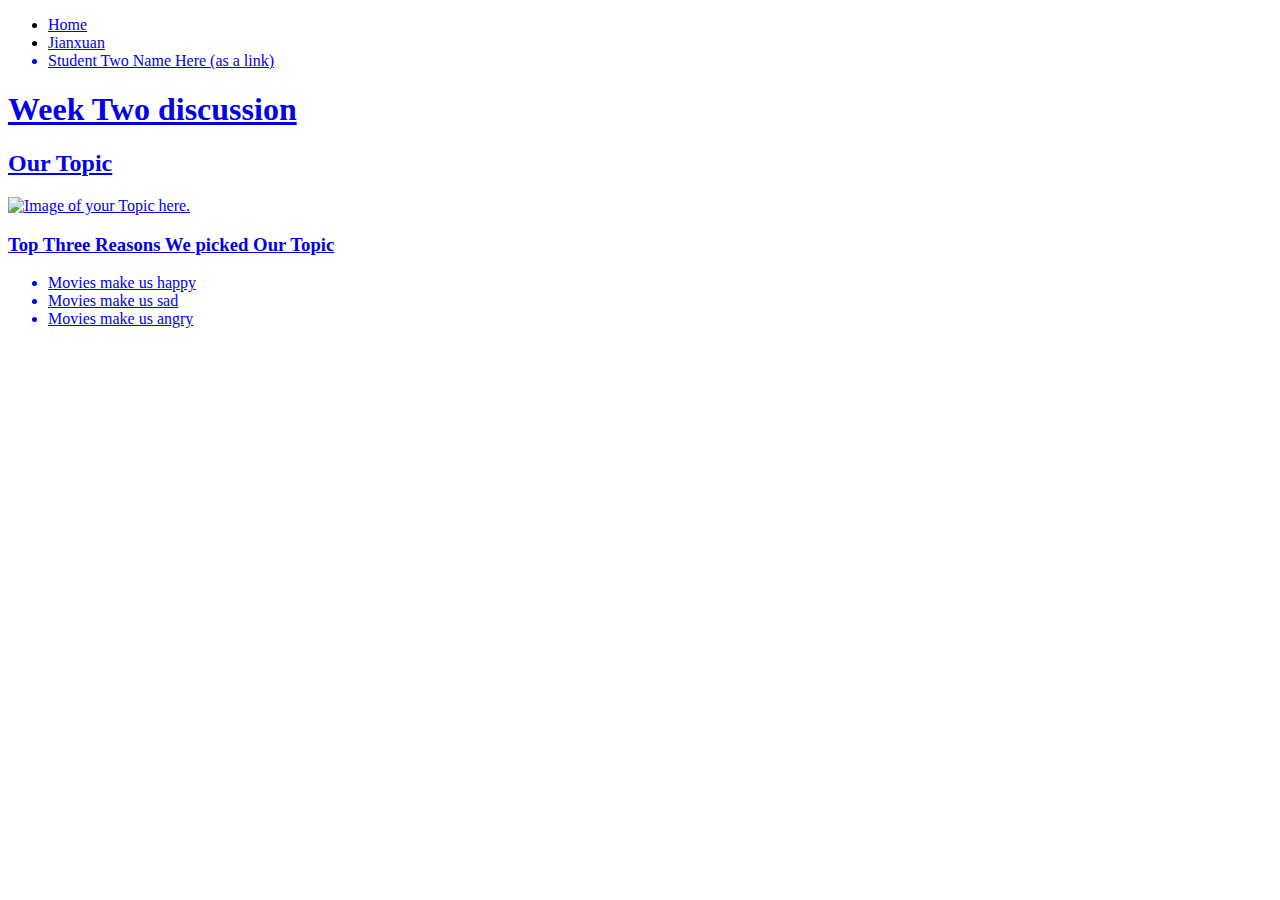
==== index.html @ 0dd4fad9 "Add files via upload" ====
<!DOCTYPE html>
<html lang="en">
<head>
    <meta charset="UTF-8">
    <meta http-equiv="X-UA-Compatible" content="IE=edge">
    <meta name="viewport" content="width=device-width, initial-scale=1.0">
    <!-- <link rel="stylesheet" href="css/html5reset.css"> -->
    <!-- <link rel="stylesheet" href="css/student1.css"> -->
    <!-- <link rel="stylesheet" href="css/student2.css"> -->
    <!-- <link rel="stylesheet" href="css/student3.css"> -->
    <title>Week 2 Discussion</title>
</head>
<body>
    <header>
        <nav>
            <ul>
                <li><a href = "index.html">Home</a></li>
                <li><a href="Jianxuan.html">Jianxuan</li>
                <li>Student Two Name Here (as a link)</li>
            </ul>
        </nav>
        <h1>Week Two discussion</h1>

    </header>
    
    <main>
        <h2> Our Topic</h2>
        <img src = "yourPicHere" width="200" alt = "Image of your Topic here.">

        <h3>Top Three Reasons We picked Our Topic</h3>
        <ul>
            <li>Movies make us happy</li>
            <li>Movies make us sad</li>
            <li>Movies make us angry</li>
        </ul>
    </main>
    
</body>
</html>
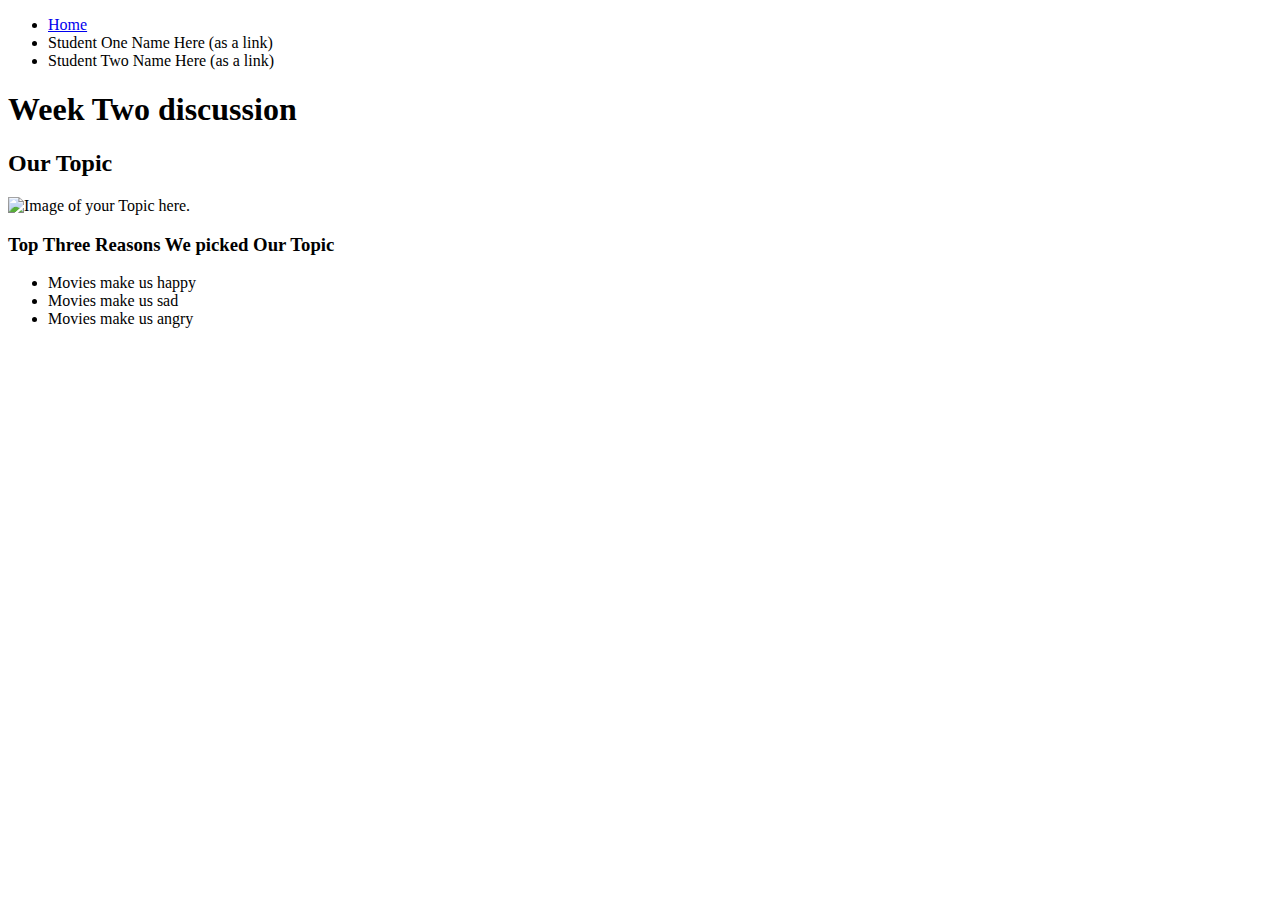
==== commit 3a3f79db: "Add files via upload" ====
--- a/index.html
+++ b/index.html
@@ -15,7 +15,7 @@
         <nav>
             <ul>
                 <li><a href = "index.html">Home</a></li>
-                <li><a href="Jianxuan.html">Jianxuan</li>
+                <li>Student One Name Here (as a link)</li>
                 <li>Student Two Name Here (as a link)</li>
             </ul>
         </nav>
@@ -29,7 +29,7 @@
 
         <h3>Top Three Reasons We picked Our Topic</h3>
         <ul>
-            <li>Movies make us happy</li>
+            <li>Movies make us happy </li>
             <li>Movies make us sad</li>
             <li>Movies make us angry</li>
         </ul>
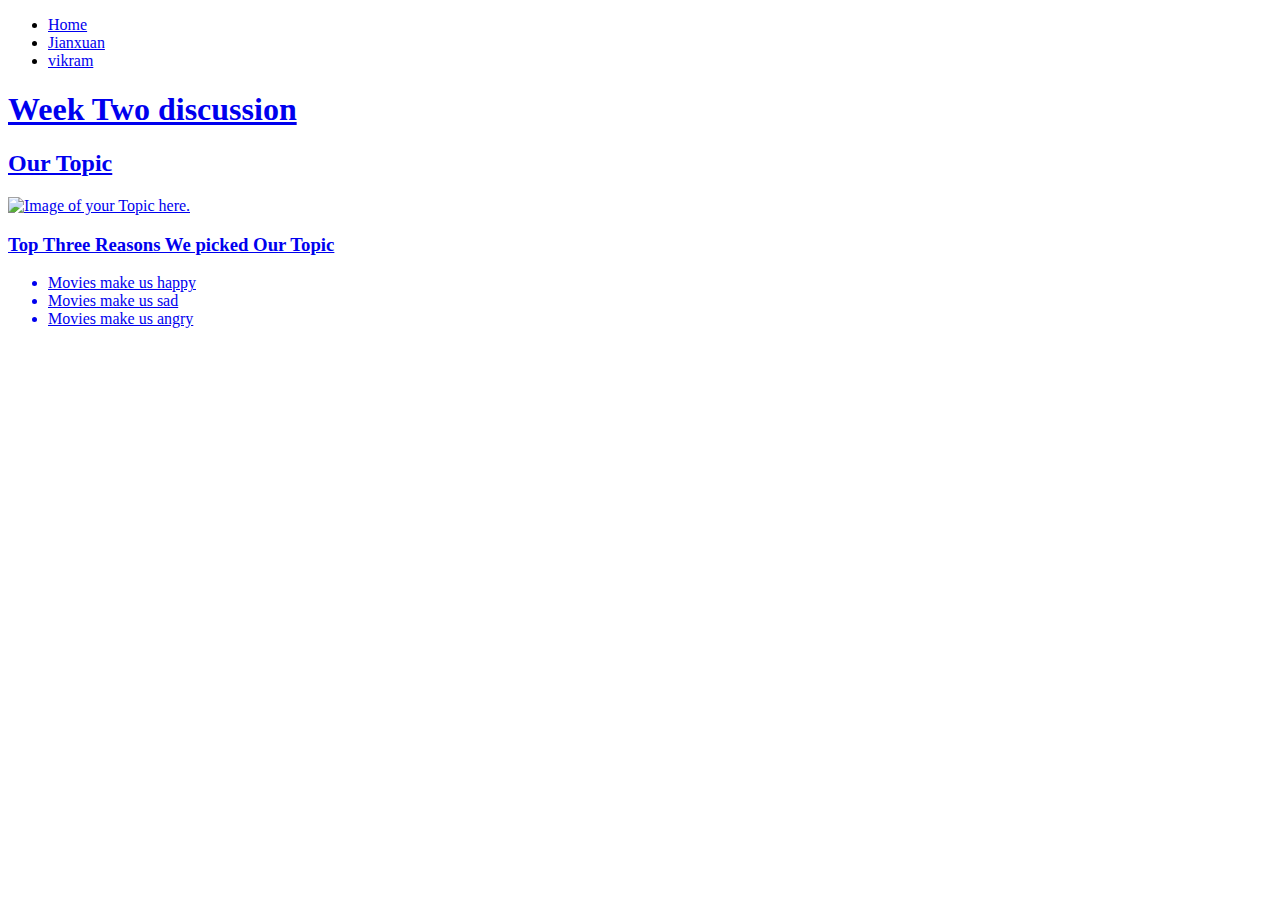
==== commit e3794862: "Add files via upload" ====
--- a/index.html
+++ b/index.html
@@ -15,8 +15,8 @@
         <nav>
             <ul>
                 <li><a href = "index.html">Home</a></li>
-                <li>Student One Name Here (as a link)</li>
-                <li>Student Two Name Here (as a link)</li>
+                <li><a href="Jianxuan.html">Jianxuan</li>
+                <li><a href="vikram.html">vikram</li>
             </ul>
         </nav>
         <h1>Week Two discussion</h1>
@@ -29,7 +29,7 @@
 
         <h3>Top Three Reasons We picked Our Topic</h3>
         <ul>
-            <li>Movies make us happy </li>
+            <li>Movies make us happy</li>
             <li>Movies make us sad</li>
             <li>Movies make us angry</li>
         </ul>
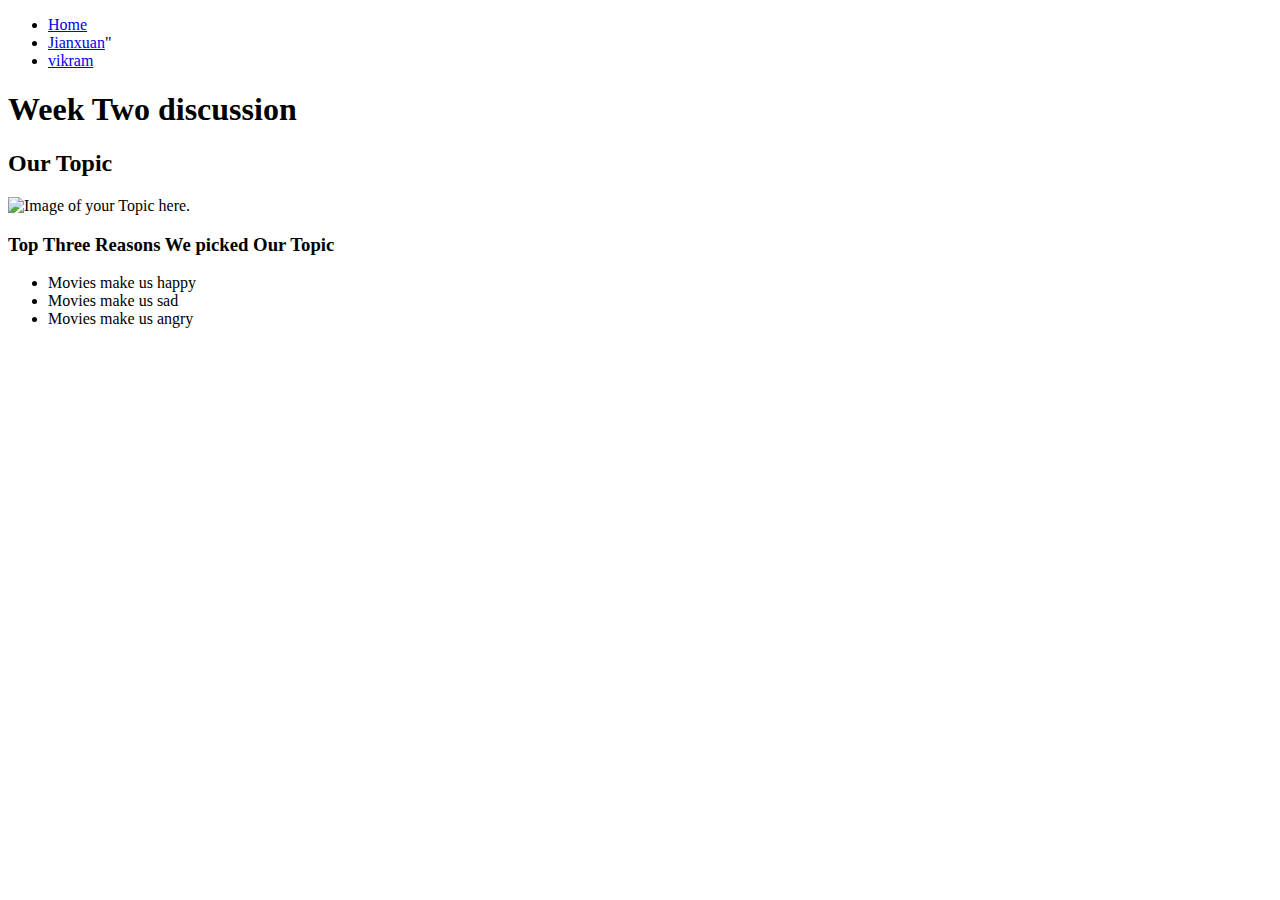
==== commit e72212f0: "Add files via upload" ====
--- a/index.html
+++ b/index.html
@@ -15,8 +15,8 @@
         <nav>
             <ul>
                 <li><a href = "index.html">Home</a></li>
-                <li><a href="Jianxuan.html">Jianxuan</li>
-                <li><a href="vikram.html">vikram</li>
+                <li><a href  = "Jianxuan.html"> Jianxuan</a>"</li>
+                <li><a href = "vikram.html" > vikram </a></li>
             </ul>
         </nav>
         <h1>Week Two discussion</h1>
@@ -29,7 +29,7 @@
 
         <h3>Top Three Reasons We picked Our Topic</h3>
         <ul>
-            <li>Movies make us happy</li>
+            <li>Movies make us happy </li>
             <li>Movies make us sad</li>
             <li>Movies make us angry</li>
         </ul>
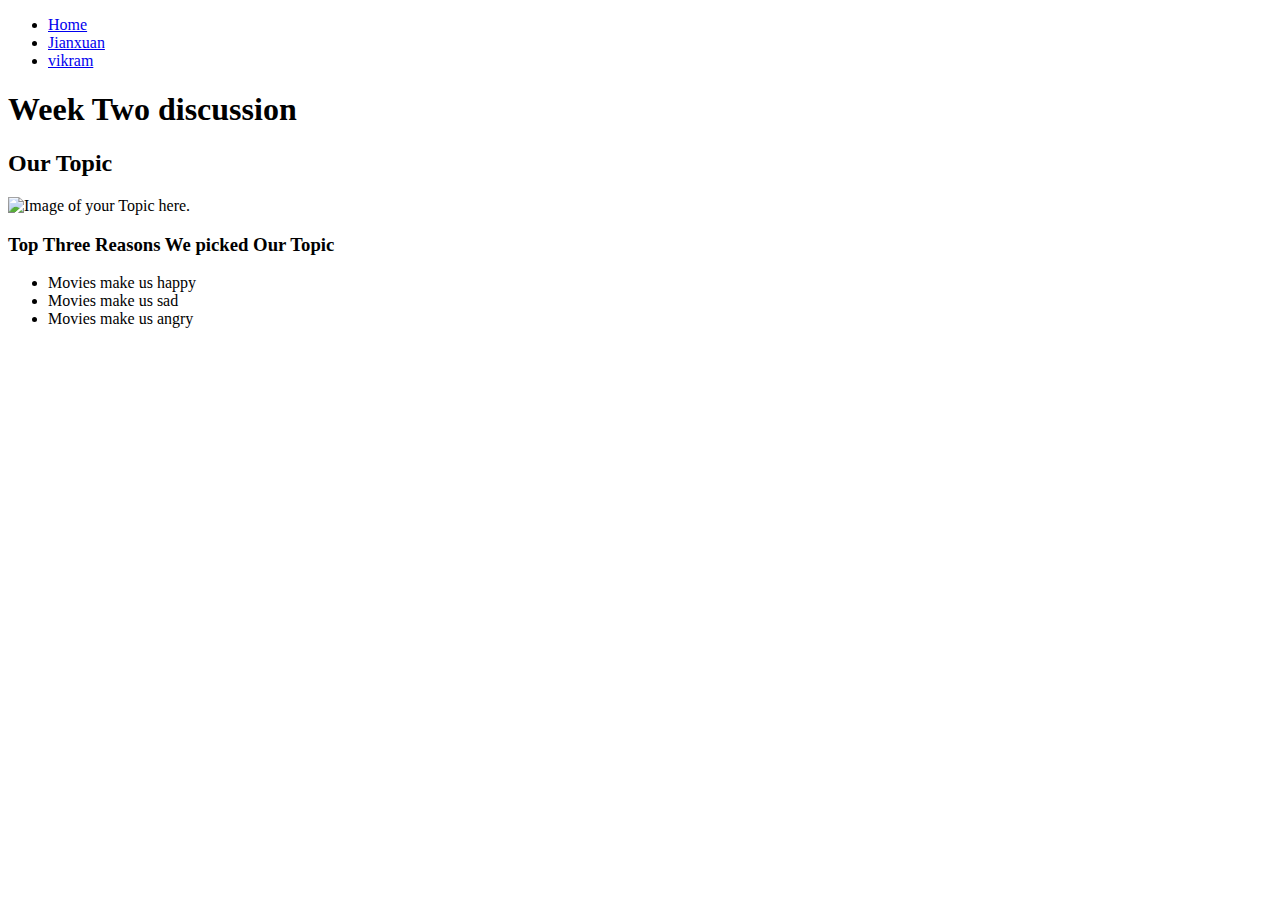
==== commit ac2d734f: "Update index.html" ====
--- a/index.html
+++ b/index.html
@@ -15,8 +15,8 @@
         <nav>
             <ul>
                 <li><a href = "index.html">Home</a></li>
-                <li><a href  = "Jianxuan.html"> Jianxuan</a>"</li>
-                <li><a href = "vikram.html" > vikram </a></li>
+                <li><a href  = "Jianxuan.html">Jianxuan</a></li>
+                <li><a href = "vikram.html" >vikram </a></li>
             </ul>
         </nav>
         <h1>Week Two discussion</h1>
@@ -36,4 +36,4 @@
     </main>
     
 </body>
-</html>+</html>
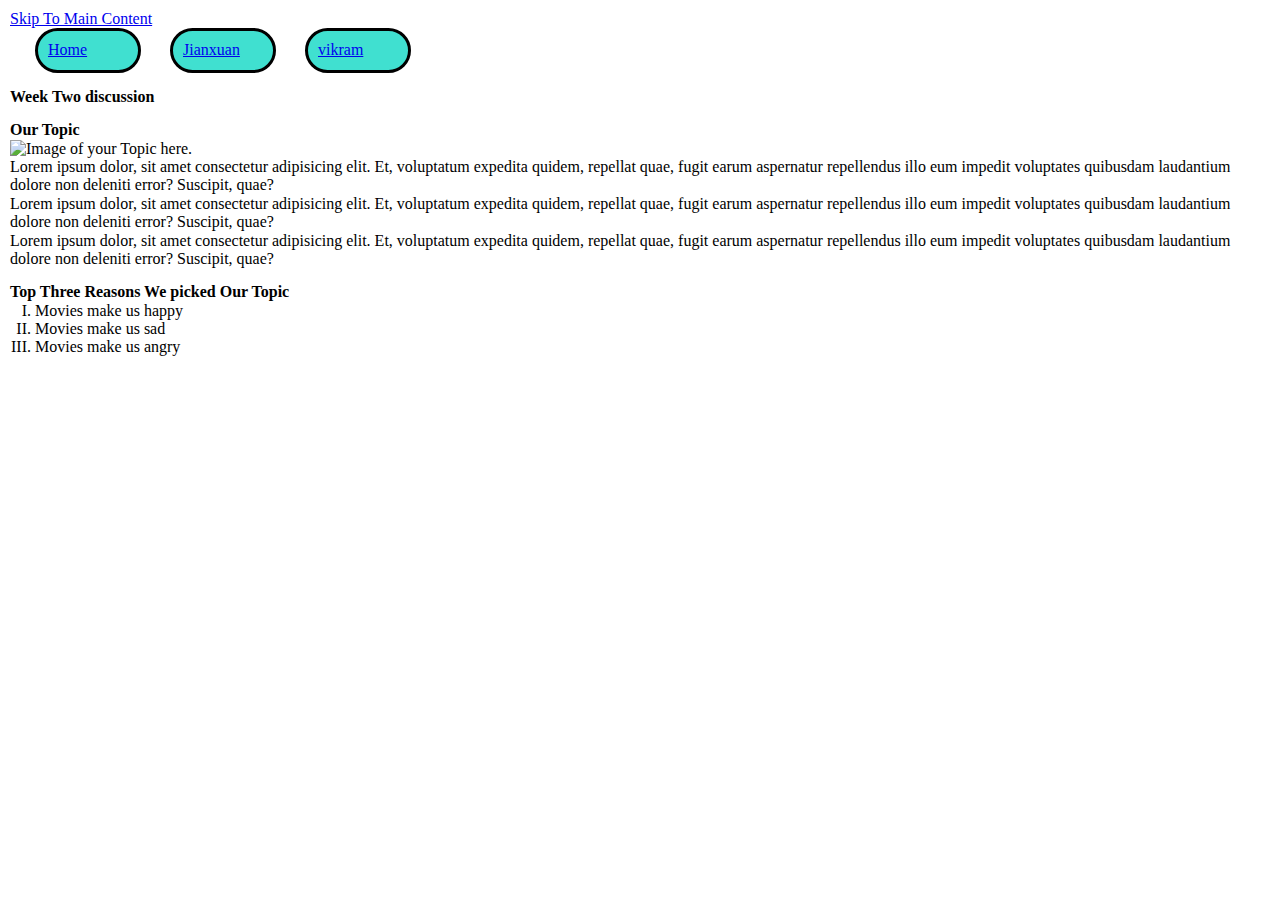
==== commit 39c0aa13: "Add files via upload" ====
--- a/index.html
+++ b/index.html
@@ -4,13 +4,17 @@
     <meta charset="UTF-8">
     <meta http-equiv="X-UA-Compatible" content="IE=edge">
     <meta name="viewport" content="width=device-width, initial-scale=1.0">
-    <!-- <link rel="stylesheet" href="css/html5reset.css"> -->
+    <link rel="stylesheet" href="css/html5reset.css">
+    <link rel="stylesheet" href="css/vikram.css">
+    <link rel="stylesheet" href="css/jianxuan.css">
     <!-- <link rel="stylesheet" href="css/student1.css"> -->
     <!-- <link rel="stylesheet" href="css/student2.css"> -->
     <!-- <link rel="stylesheet" href="css/student3.css"> -->
     <title>Week 2 Discussion</title>
 </head>
 <body>
+    <a href="#main">Skip To Main Content</a>
+
     <header>
         <nav>
             <ul>
@@ -25,7 +29,13 @@
     
     <main>
         <h2> Our Topic</h2>
+
         <img src = "yourPicHere" width="200" alt = "Image of your Topic here.">
+
+        <p> Lorem ipsum dolor, sit amet consectetur adipisicing elit. Et, voluptatum expedita quidem, repellat quae, fugit earum aspernatur repellendus illo eum impedit voluptates quibusdam laudantium dolore non deleniti error? Suscipit, quae?</p>
+        <p> Lorem ipsum dolor, sit amet consectetur adipisicing elit. Et, voluptatum expedita quidem, repellat quae, fugit earum aspernatur repellendus illo eum impedit voluptates quibusdam laudantium dolore non deleniti error? Suscipit, quae?</p>
+        <p> Lorem ipsum dolor, sit amet consectetur adipisicing elit. Et, voluptatum expedita quidem, repellat quae, fugit earum aspernatur repellendus illo eum impedit voluptates quibusdam laudantium dolore non deleniti error? Suscipit, quae?</p>
+
 
         <h3>Top Three Reasons We picked Our Topic</h3>
         <ul>
@@ -33,6 +43,9 @@
             <li>Movies make us sad</li>
             <li>Movies make us angry</li>
         </ul>
+        
+
+
     </main>
     
 </body>
--- a/css/vikram.css
+++ b/css/vikram.css
@@ -0,0 +1,35 @@
+body{
+    margin:5px;
+    padding:5px;
+    line-height:1.15;
+ }
+  
+ h1,h2, h3{
+    font-weight: bold;
+    margin-top:15px;
+  
+ }
+ ul li{
+    margin-left: 25px;
+    list-style-type: upper-roman;
+
+
+ }
+ 
+ nav li{
+
+   display: inline-block;
+   width: 80px;
+   background-color: turquoise;
+   padding: 10px;
+   border: 3px solid black;
+   border-radius: 25px;
+   
+
+
+
+
+
+ }
+ 
+ ignore 5 and 6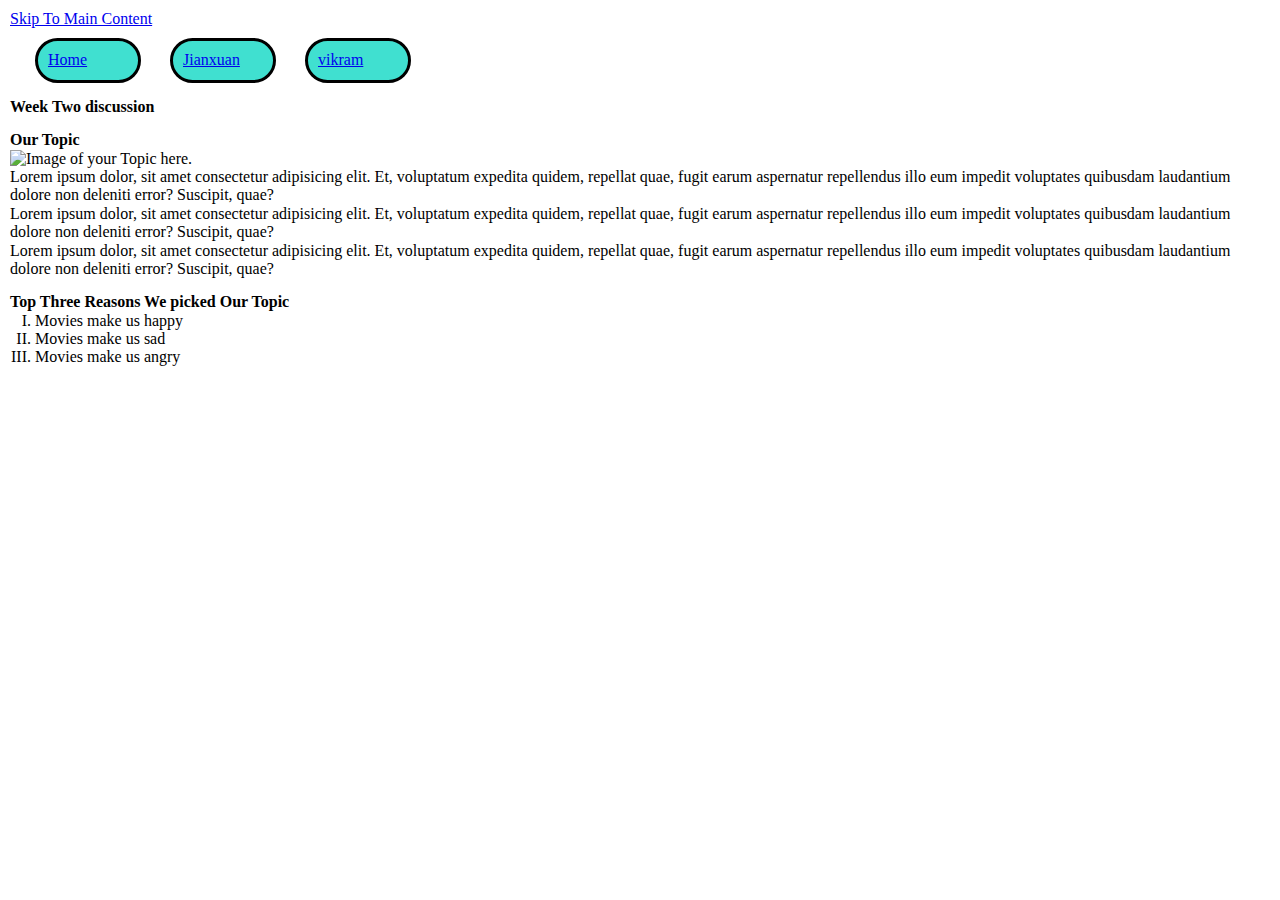
==== commit 84ef6bc9: "Add files via upload" ====
--- a/index.html
+++ b/index.html
@@ -4,17 +4,14 @@
     <meta charset="UTF-8">
     <meta http-equiv="X-UA-Compatible" content="IE=edge">
     <meta name="viewport" content="width=device-width, initial-scale=1.0">
-    <link rel="stylesheet" href="css/html5reset.css">
+    <link rel="stylesheet" href="css/html5reset.css"> 
+    <link rel="stylesheet" href="css/jianxuan.css"> 
     <link rel="stylesheet" href="css/vikram.css">
-    <link rel="stylesheet" href="css/jianxuan.css">
-    <!-- <link rel="stylesheet" href="css/student1.css"> -->
-    <!-- <link rel="stylesheet" href="css/student2.css"> -->
     <!-- <link rel="stylesheet" href="css/student3.css"> -->
     <title>Week 2 Discussion</title>
 </head>
 <body>
     <a href="#main">Skip To Main Content</a>
-
     <header>
         <nav>
             <ul>
@@ -29,23 +26,16 @@
     
     <main>
         <h2> Our Topic</h2>
-
         <img src = "yourPicHere" width="200" alt = "Image of your Topic here.">
-
         <p> Lorem ipsum dolor, sit amet consectetur adipisicing elit. Et, voluptatum expedita quidem, repellat quae, fugit earum aspernatur repellendus illo eum impedit voluptates quibusdam laudantium dolore non deleniti error? Suscipit, quae?</p>
         <p> Lorem ipsum dolor, sit amet consectetur adipisicing elit. Et, voluptatum expedita quidem, repellat quae, fugit earum aspernatur repellendus illo eum impedit voluptates quibusdam laudantium dolore non deleniti error? Suscipit, quae?</p>
         <p> Lorem ipsum dolor, sit amet consectetur adipisicing elit. Et, voluptatum expedita quidem, repellat quae, fugit earum aspernatur repellendus illo eum impedit voluptates quibusdam laudantium dolore non deleniti error? Suscipit, quae?</p>
-
-
         <h3>Top Three Reasons We picked Our Topic</h3>
         <ul>
             <li>Movies make us happy </li>
             <li>Movies make us sad</li>
             <li>Movies make us angry</li>
         </ul>
-        
-
-
     </main>
     
 </body>
--- a/css/jianxuan.css
+++ b/css/jianxuan.css
@@ -0,0 +1,26 @@
+body{
+    margin:5px;
+    padding:5px;
+    line-height:1.15;
+ }
+  
+ h1,h2, h3{
+    font-weight: bold;
+    margin-top:15px;
+  
+ }
+ ul li{
+    margin-left: 25px;
+    list-style-type: upper-roman;
+ }
+ 
+ nav li{
+   display: inline-block;
+   width: 80px;
+   background-color: aqua;
+   padding: 10px;
+   border: 3px solid black;
+   border-radius: 20px;
+   margin-top: 10px;
+ }
+ 